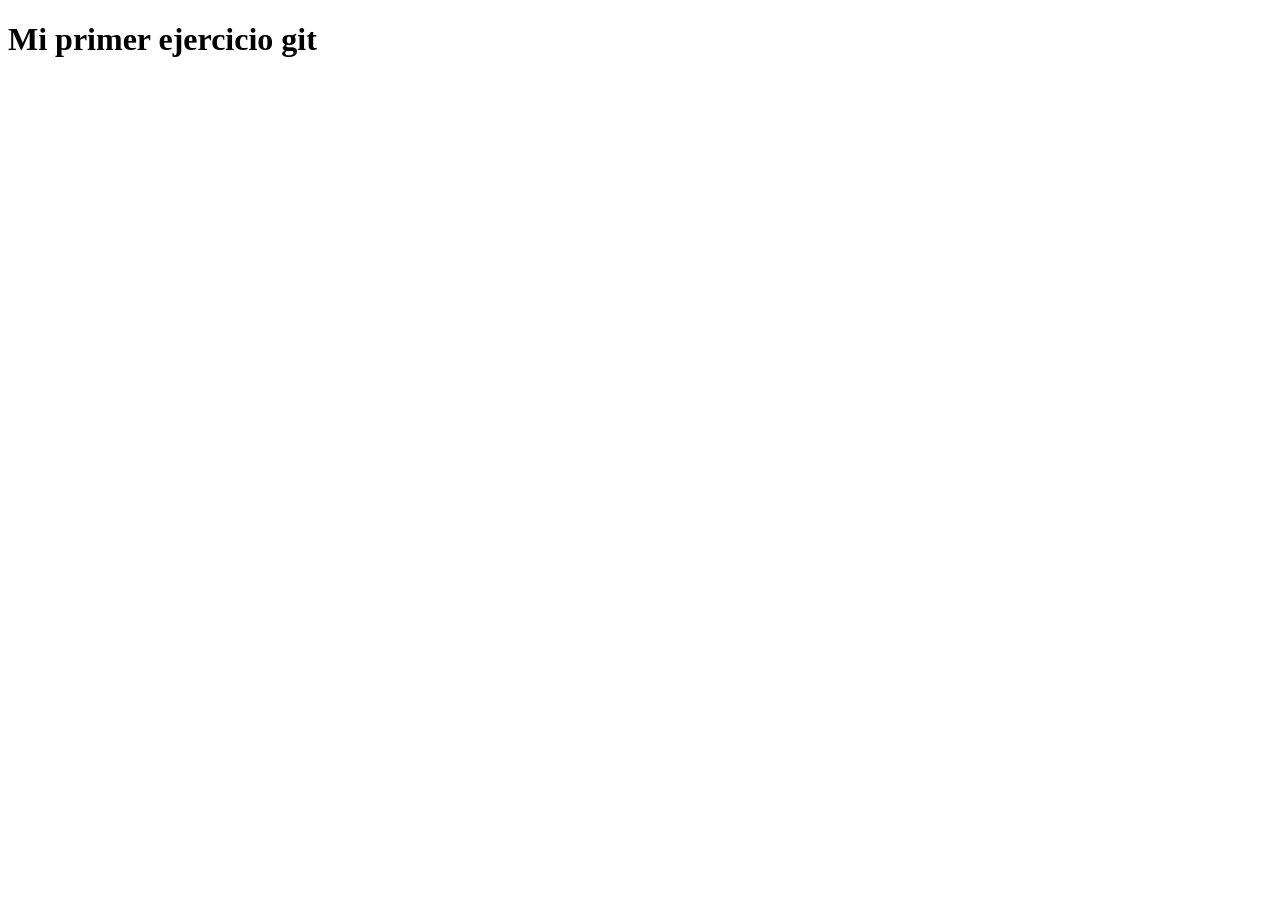
==== index.html @ 767bdc9b "index.html con el h1 presentacion" ====
<!DOCTYPE html>
<html lang="en">
<head>
    <meta charset="UTF-8">
    <meta name="viewport" content="width=device-width, initial-scale=1.0">
    <title>DAW MAVIO BORGES SANTOS</title>
</head>
<body>
    <h1>Mi primer ejercicio git</h1>
</body>
</html>
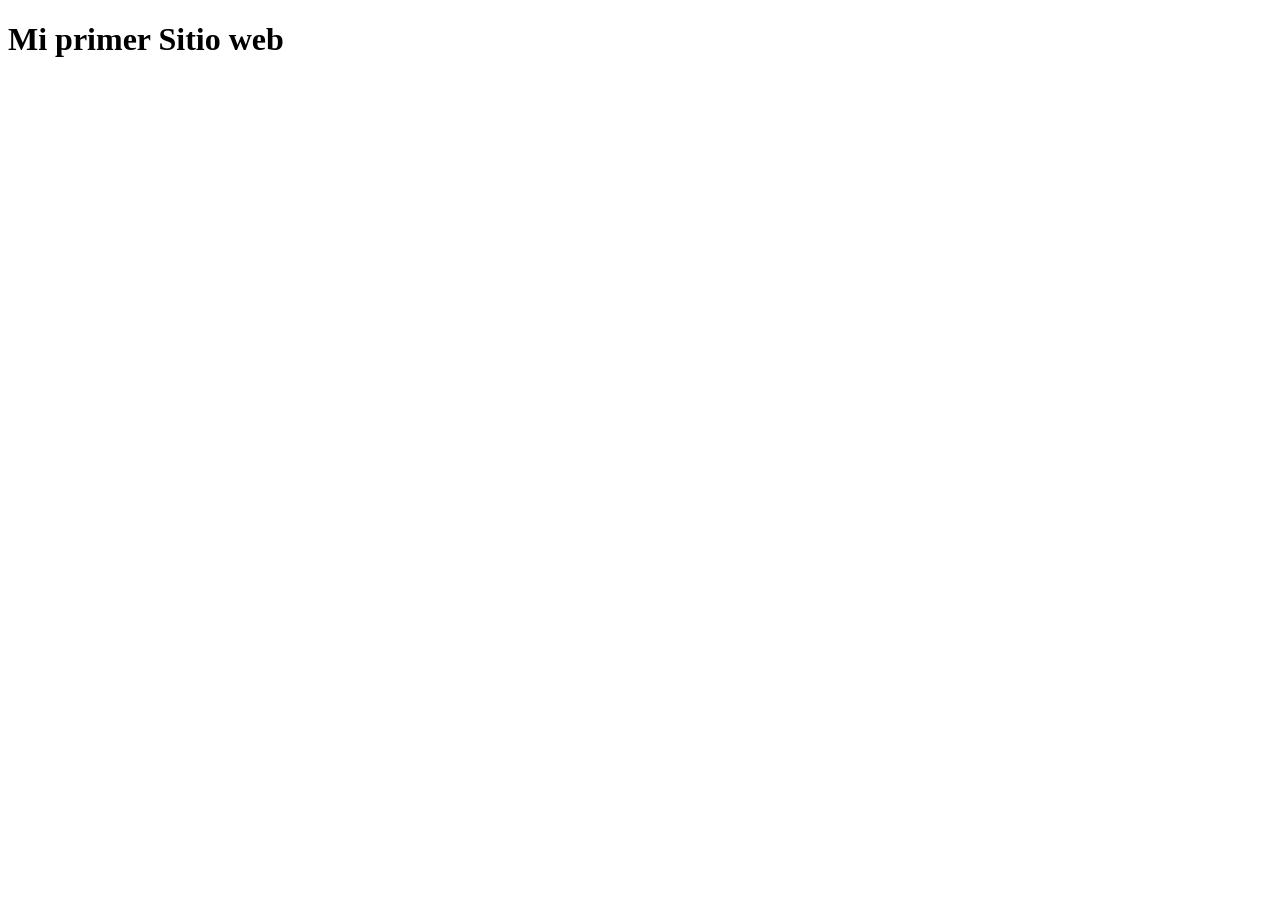
==== commit 789f62c5: "Actualizando el h1 en index.html" ====
--- a/index.html
+++ b/index.html
@@ -6,6 +6,7 @@
     <title>DAW MAVIO BORGES SANTOS</title>
 </head>
 <body>
-    <h1>Mi primer ejercicio git</h1>
+    <h1>Mi primer Sitio web</h1>
+    
 </body>
-</html>+</html>
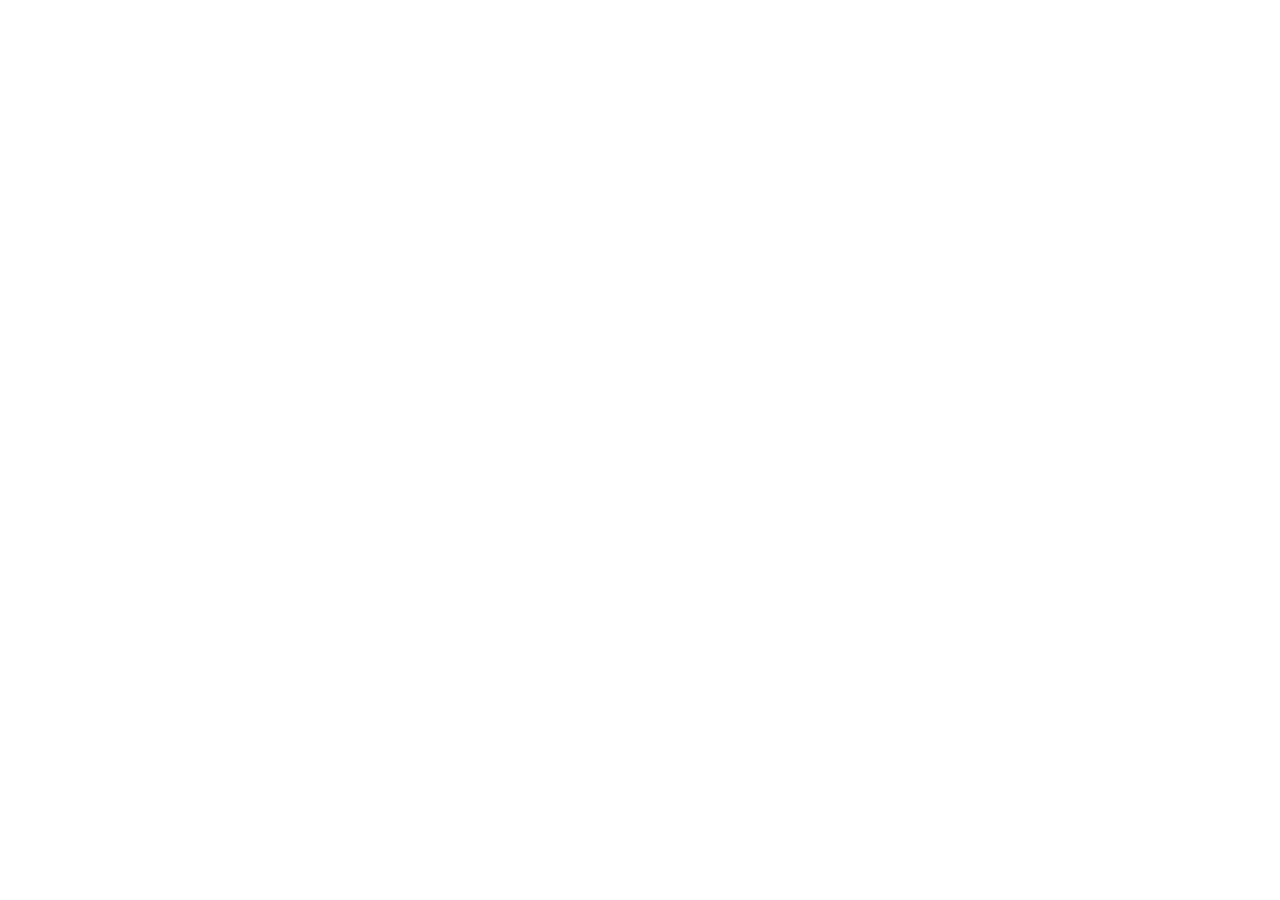
==== commit d27d06a7: "h1 del index vacio" ====
--- a/index.html
+++ b/index.html
@@ -6,7 +6,7 @@
     <title>DAW MAVIO BORGES SANTOS</title>
 </head>
 <body>
-    <h1>Mi primer Sitio web</h1>
+    <h1></h1>
     
 </body>
 </html>
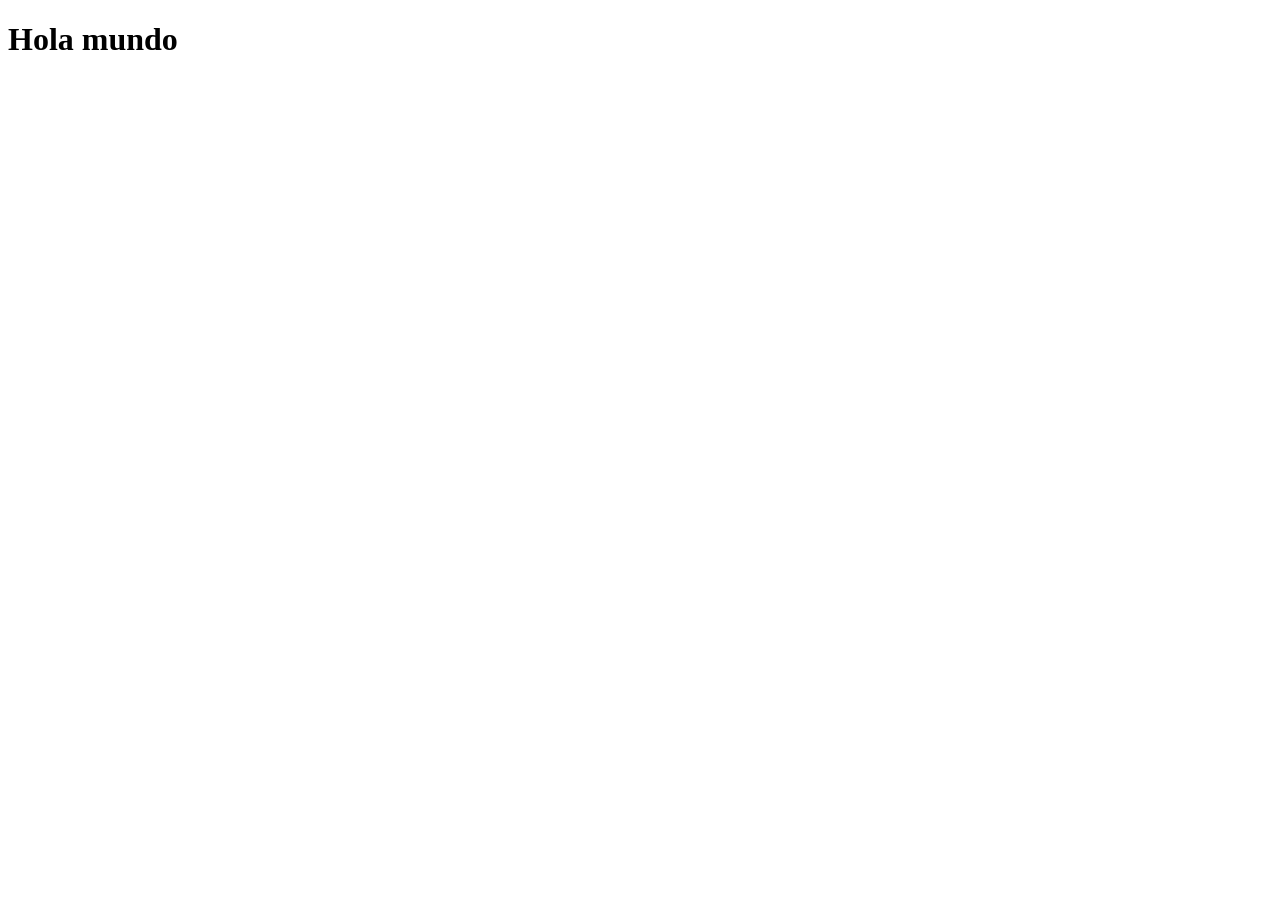
==== commit 233a3729: "Add heading 'Hola mundo' to index.html" ====
--- a/index.html
+++ b/index.html
@@ -6,7 +6,7 @@
     <title>DAW MAVIO BORGES SANTOS</title>
 </head>
 <body>
-    <h1></h1>
+    <h1>Hola mundo</h1>
     
 </body>
 </html>
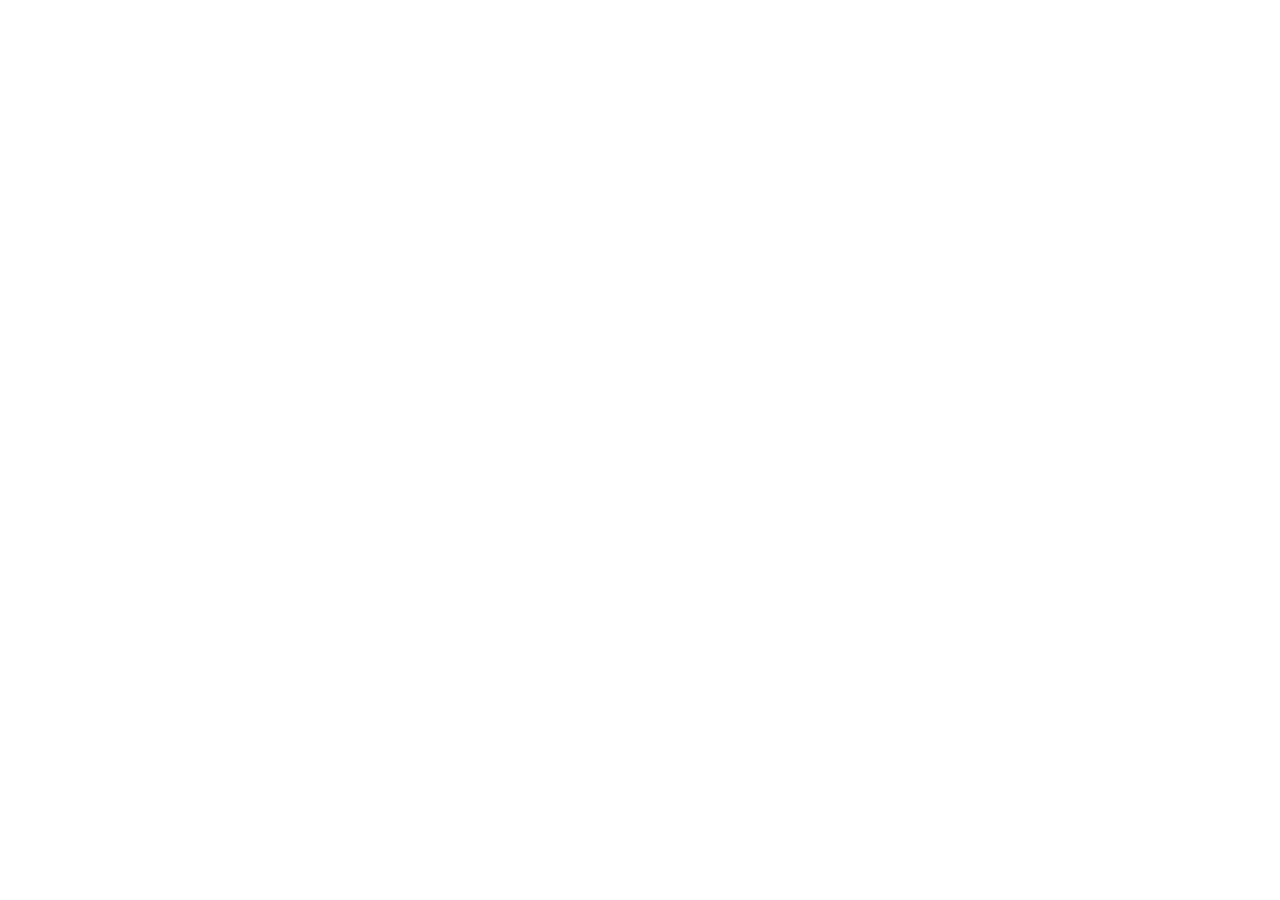
==== commit f48de83a: "index con el css actualizado" ====
--- a/index.html
+++ b/index.html
@@ -4,9 +4,10 @@
     <meta charset="UTF-8">
     <meta name="viewport" content="width=device-width, initial-scale=1.0">
     <title>DAW MAVIO BORGES SANTOS</title>
+    <link rel="stylesheet" href="style.css">
 </head>
 <body>
-    <h1>Hola mundo</h1>
+    <h1></h1>
     
 </body>
 </html>
--- a/style.css
+++ b/style.css
@@ -0,0 +1,3 @@
+.h1{
+    color: blue;
+}
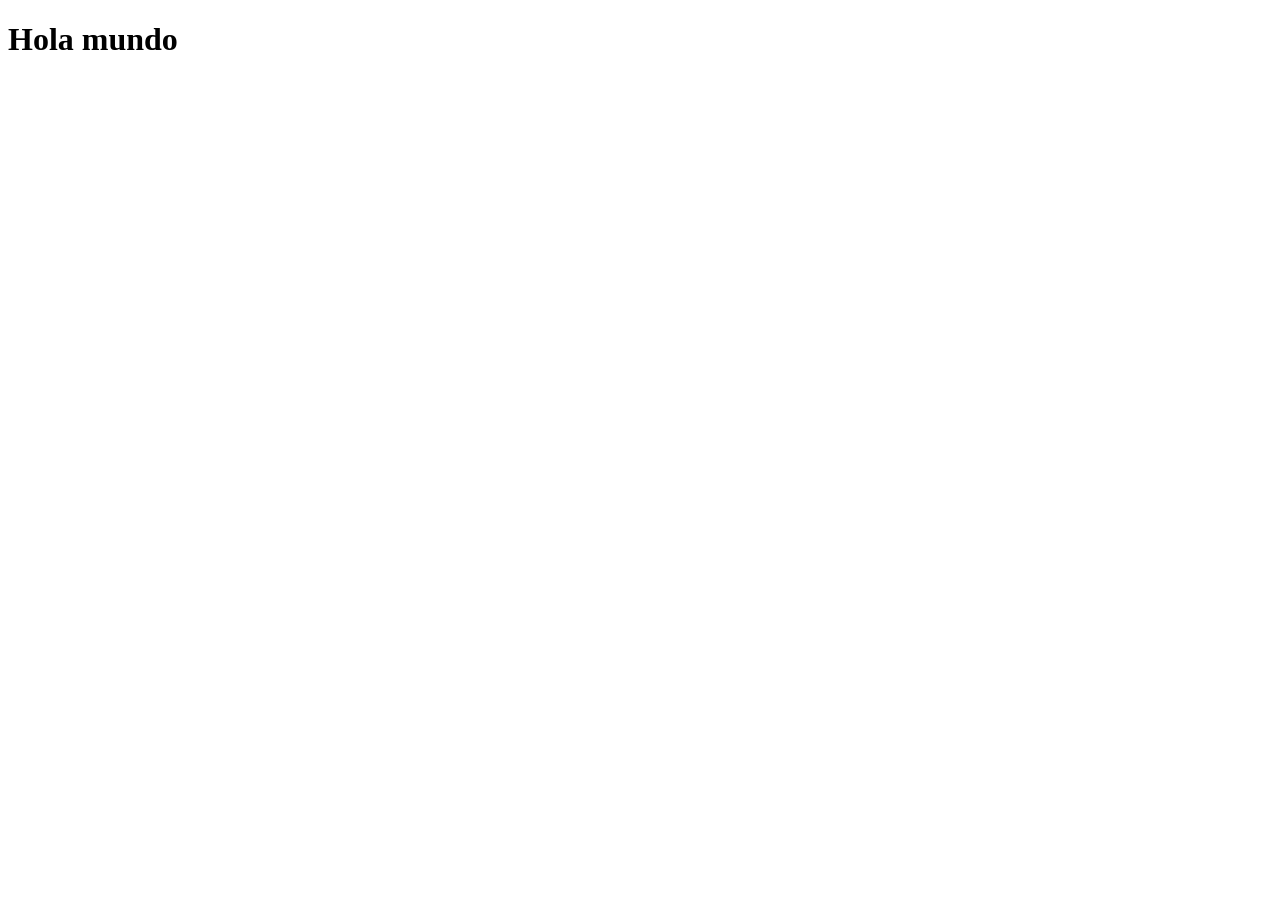
==== commit 17e4523e: "Merge branch 'master' of https://github.com/dawmavio/cursoGit" ====
--- a/index.html
+++ b/index.html
@@ -7,7 +7,7 @@
     <link rel="stylesheet" href="style.css">
 </head>
 <body>
-    <h1></h1>
+    <h1>Hola mundo</h1>
     
 </body>
 </html>
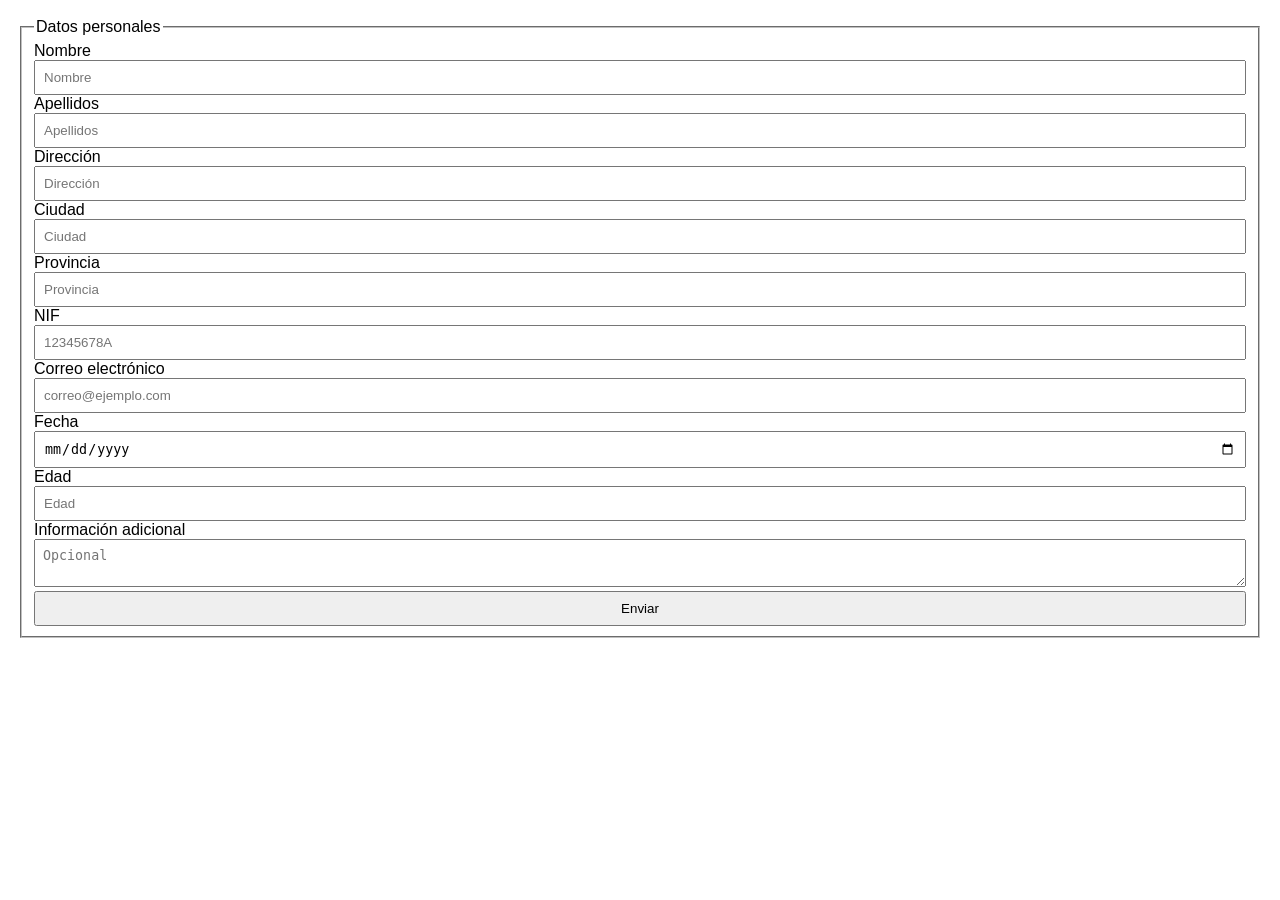
==== commit c755bdee: "Add files via upload" ====
--- a/index.html
+++ b/index.html
@@ -1,13 +1,57 @@
 <!DOCTYPE html>
-<html lang="en">
+<html lang="es">
 <head>
-    <meta charset="UTF-8">
-    <meta name="viewport" content="width=device-width, initial-scale=1.0">
-    <title>DAW MAVIO BORGES SANTOS</title>
-    <link rel="stylesheet" href="style.css">
+<meta charset="UTF-8">
+<meta name="viewport" content="width=device-width, initial-scale=1.0">
+<title>Examen DIW</title>
+<link rel="stylesheet" href="style.css">
 </head>
 <body>
-    <h1>Hola mundo</h1>
-    
+
+<main>
+<section id="formulario">
+<form>
+
+<fieldset>
+<legend>Datos personales</legend>
+
+<label for="nombre">Nombre</label>
+<input type="text" id="nombre" name="nombre" maxlength="15" pattern="[A-Za-z0-9 ]+" required placeholder="Nombre">
+
+<label for="apellidos">Apellidos</label>
+<input type="text" id="apellidos" name="apellidos" maxlength="15" pattern="[A-Za-z0-9 ]+" required placeholder="Apellidos">
+
+<label for="direccion">Dirección</label>
+<input type="text" id="direccion" name="direccion" maxlength="15" pattern="[A-Za-z0-9 ]+" required placeholder="Dirección">
+
+<label for="ciudad">Ciudad</label>
+<input type="text" id="ciudad" name="ciudad" maxlength="15" pattern="[A-Za-z0-9 ]+" required placeholder="Ciudad">
+
+<label for="provincia">Provincia</label>
+<input type="text" id="provincia" name="provincia" maxlength="15" pattern="[A-Za-z0-9 ]+" required placeholder="Provincia">
+
+<label for="nif">NIF</label>
+<input type="text" id="nif" name="nif" minlength="9" maxlength="9" required placeholder="12345678A">
+
+<label for="email">Correo electrónico</label>
+<input type="email" id="email" name="email" required placeholder="correo@ejemplo.com">
+
+<label for="fecha">Fecha</label>
+<input type="date" id="fecha" name="fecha" required>
+
+<label for="edad">Edad</label>
+<input type="number" id="edad" name="edad" min="18" max="99" required placeholder="Edad">
+
+<label for="info">Información adicional</label>
+<textarea id="info" name="info" placeholder="Opcional"></textarea>
+
+<button type="submit">Enviar</button>
+
+</fieldset>
+
+</form>
+</section>
+</main>
+
 </body>
 </html>
--- a/style.css
+++ b/style.css
@@ -1,3 +1,48 @@
-.h1{
-    color: blue;
-}+/* ESTILOS BASE - MÓVIL */
+body {
+  font-family: Arial, sans-serif;
+  padding: 10px;
+}
+
+form {
+  display: flex;
+  flex-direction: column;
+  gap: 10px;
+}
+
+input, textarea, button {
+  width: 100%;
+  padding: 8px;
+  box-sizing: border-box;
+}
+
+/* TABLET */
+@media (min-width: 680px) and (max-width: 1023px) {
+  form {
+    display: grid;
+    grid-template-columns: 1fr 1fr;
+    gap: 15px;
+  }
+  textarea, button {
+    grid-column: span 2;
+  }
+}
+
+/* ORDENADOR */
+@media (min-width: 1024px) {
+  form {
+    grid-template-columns: repeat(3, 1fr);
+  }
+  textarea {
+    grid-column: span 3;
+  }
+  button {
+    grid-column: span 3;
+  }
+}
+
+/* IMPRESIÓN */
+@media print {
+  * { visibility: hidden; }
+  form { visibility: visible; position: absolute; top: 0; left: 0; }
+}
